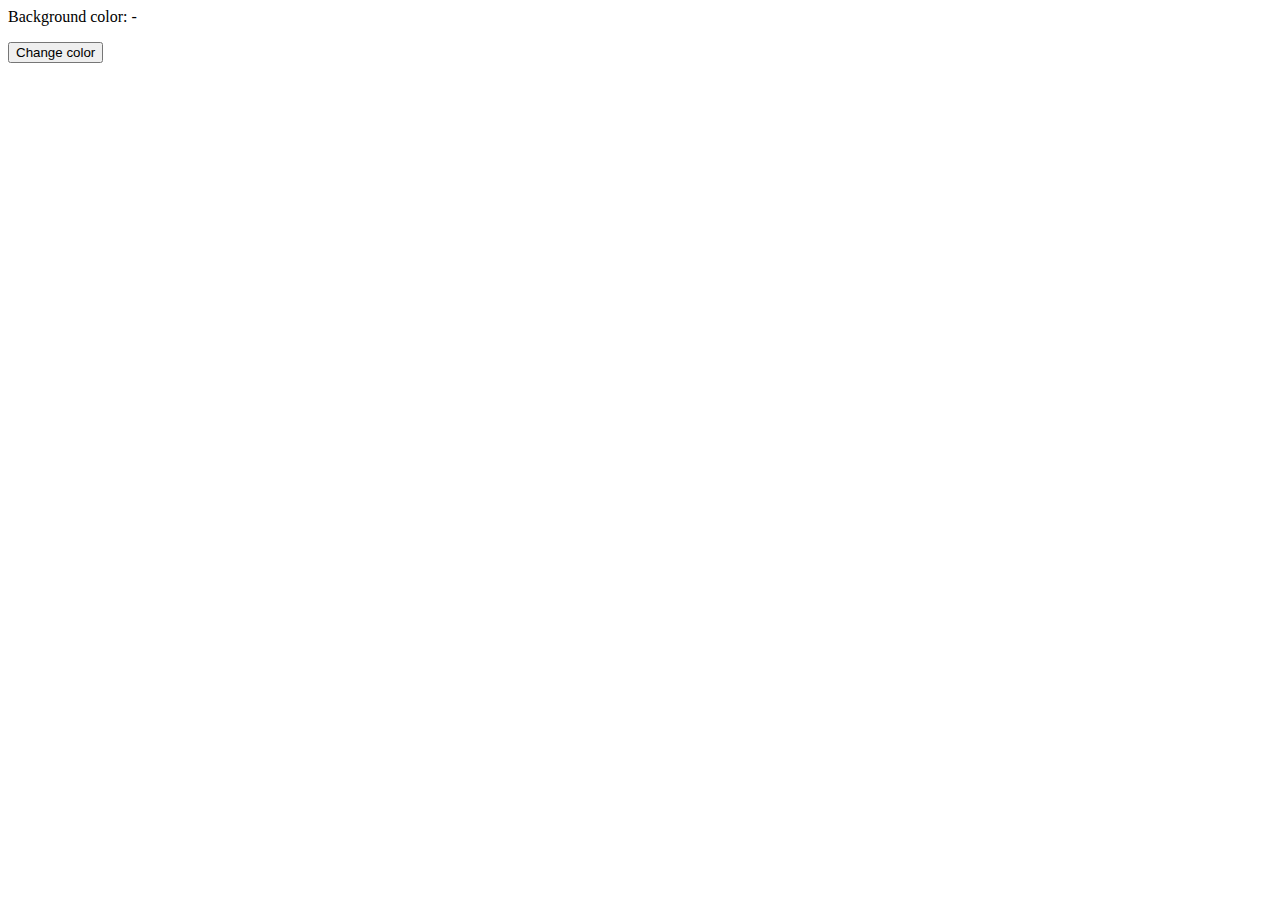
==== task-5.html @ 33a976f1 "task-3" ====
<body>
<div class="widget">
    <p>Background color: <span class="color">-</span></p>
    <button type="button" class="change-color">Change color</button>
</div>


<script type="module" src="./js/task-1.js"></script> 
</body>
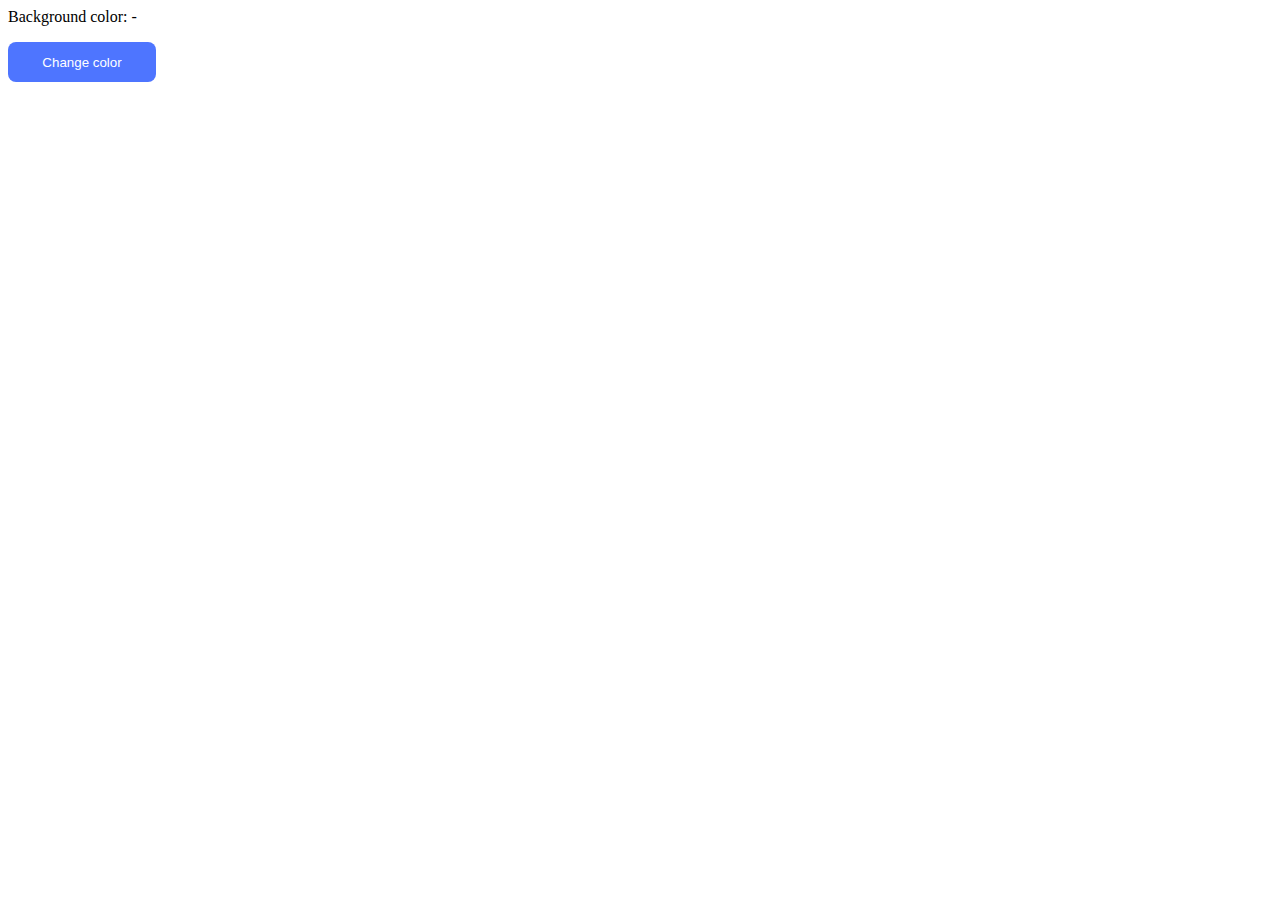
==== commit a81f2d5d: "task-5" ====
--- a/task-5.html
+++ b/task-5.html
@@ -5,5 +5,5 @@
 </div>
 
 
-<script type="module" src="./js/task-1.js"></script> 
+<script type="module" src="./js/task-5.js"></script> 
 </body>
